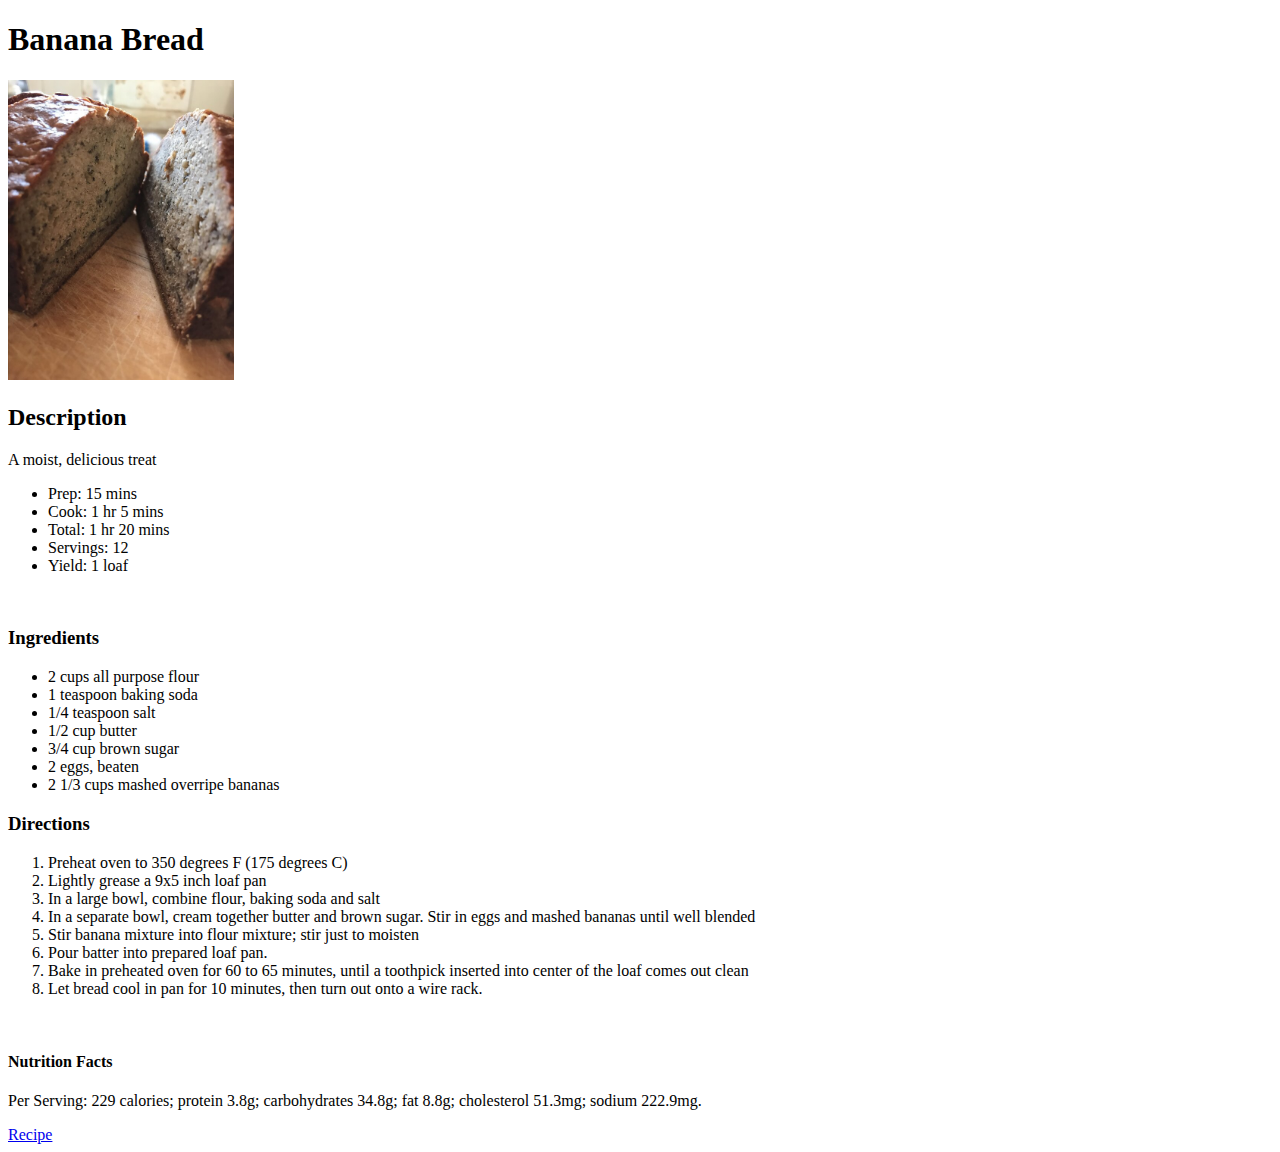
==== banana-bread.html @ 07071c1d "added recipes" ====
<!DOCTYPE html>
<html lang="en">
<head>
    <meta charset="UTF-8">
    <meta http-equiv="X-UA-Compatible" content="IE=edge">
    <meta name="viewport" content="width=device-width, initial-scale=1.0">
    <title>Banana Bread Recipe</title>
</head>
<body>
    <header>
        <h1>Banana Bread</h1>
        <img src="img/banana-bread.jpg" alt="Banana Bread" height="300">
        <h2>Description</h2>
        <p>A moist, delicious treat</p>
        <ul>
            <li>Prep: 15 mins</li>
            <li>Cook: 1 hr 5 mins</li>
            <li>Total: 1 hr 20 mins</li>
            <li>Servings: 12</li>
            <li>Yield: 1 loaf</li>
        </ul>
    </header>
    <br>
    <main>
        <h3>Ingredients</h3>
    <ul>
        <li>2 cups all purpose flour</li>
        <li>1 teaspoon baking soda</li>
        <li>1/4 teaspoon salt</li>
        <li>1/2 cup butter</li>
        <li>3/4 cup brown sugar</li>
        <li>2 eggs, beaten</li>
        <li>2 1/3 cups mashed overripe bananas</li>
    </ul>
    <h3>Directions</h3>
    <ol>
        <li>Preheat oven to 350 degrees F (175 degrees C)</li>
        <li>Lightly grease a 9x5 inch loaf pan</li>
        <li>In a large bowl, combine flour, baking soda and salt</li>
        <li>In a separate bowl, cream together butter and brown sugar. Stir in eggs and mashed bananas until well blended</li> 
        <li>Stir banana mixture into flour mixture; stir just to moisten</li>
        <li>Pour batter into prepared loaf pan.</li>
        <li>Bake in preheated oven for 60 to 65 minutes, until a toothpick inserted into center of the loaf comes out clean</li>
        <li>Let bread cool in pan for 10 minutes, then turn out onto a wire rack.</li>
    </ol>
    </main>
    <br>
    <footer>
        <h4>Nutrition Facts</h4>
        <p>Per Serving: 229 calories; protein 3.8g; carbohydrates 34.8g; fat 8.8g; cholesterol 51.3mg; sodium 222.9mg.</p>
        <a href="https://www.allrecipes.com/recipe/20144/banana-banana-bread/">Recipe</a>
    </footer>
</body>
</html>
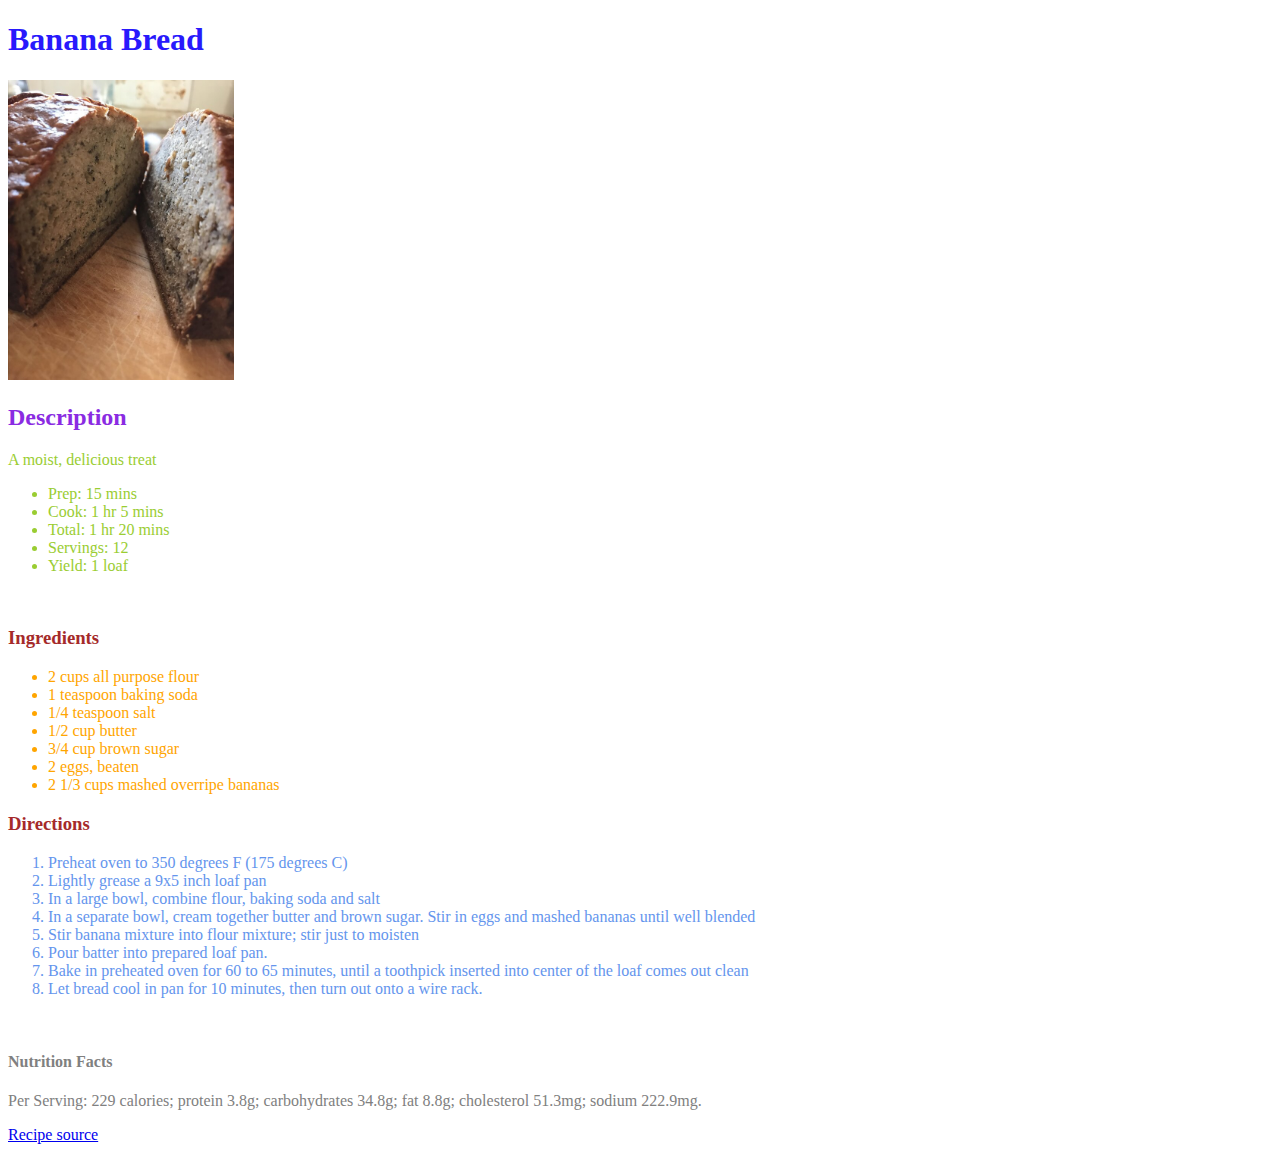
==== commit 569cbcb7: "added basic styles" ====
--- a/banana-bread.html
+++ b/banana-bread.html
@@ -5,6 +5,7 @@
     <meta http-equiv="X-UA-Compatible" content="IE=edge">
     <meta name="viewport" content="width=device-width, initial-scale=1.0">
     <title>Banana Bread Recipe</title>
+    <link rel="stylesheet" href="css/styles.css">
 </head>
 <body>
     <header>
@@ -23,7 +24,7 @@
     <br>
     <main>
         <h3>Ingredients</h3>
-    <ul>
+    <ul class="ingredients">
         <li>2 cups all purpose flour</li>
         <li>1 teaspoon baking soda</li>
         <li>1/4 teaspoon salt</li>
@@ -33,7 +34,7 @@
         <li>2 1/3 cups mashed overripe bananas</li>
     </ul>
     <h3>Directions</h3>
-    <ol>
+    <ol class="directions">
         <li>Preheat oven to 350 degrees F (175 degrees C)</li>
         <li>Lightly grease a 9x5 inch loaf pan</li>
         <li>In a large bowl, combine flour, baking soda and salt</li>
@@ -48,7 +49,7 @@
     <footer>
         <h4>Nutrition Facts</h4>
         <p>Per Serving: 229 calories; protein 3.8g; carbohydrates 34.8g; fat 8.8g; cholesterol 51.3mg; sodium 222.9mg.</p>
-        <a href="https://www.allrecipes.com/recipe/20144/banana-banana-bread/">Recipe</a>
+        <a href="https://www.allrecipes.com/recipe/20144/banana-banana-bread/">Recipe source</a>
     </footer>
 </body>
 </html>--- a/css/styles.css
+++ b/css/styles.css
@@ -0,0 +1,49 @@
+.container{
+    color: blue;
+}
+
+.ingredients{
+    color:orange;
+}
+
+.directions{
+    color:cornflowerblue
+}
+
+#information{
+    color:pink
+}
+
+#links{
+    color:darkcyan
+}
+
+nav{
+    background-color:bisque
+}
+
+header{
+    color:yellowgreen;
+}
+
+main{
+    color:green
+}
+
+footer{
+    color:gray
+}
+
+h1{
+    color:rgb(40, 25, 252);
+}
+
+h2{
+    color:blueviolet;
+}
+
+h3{
+    color:brown
+}
+
+
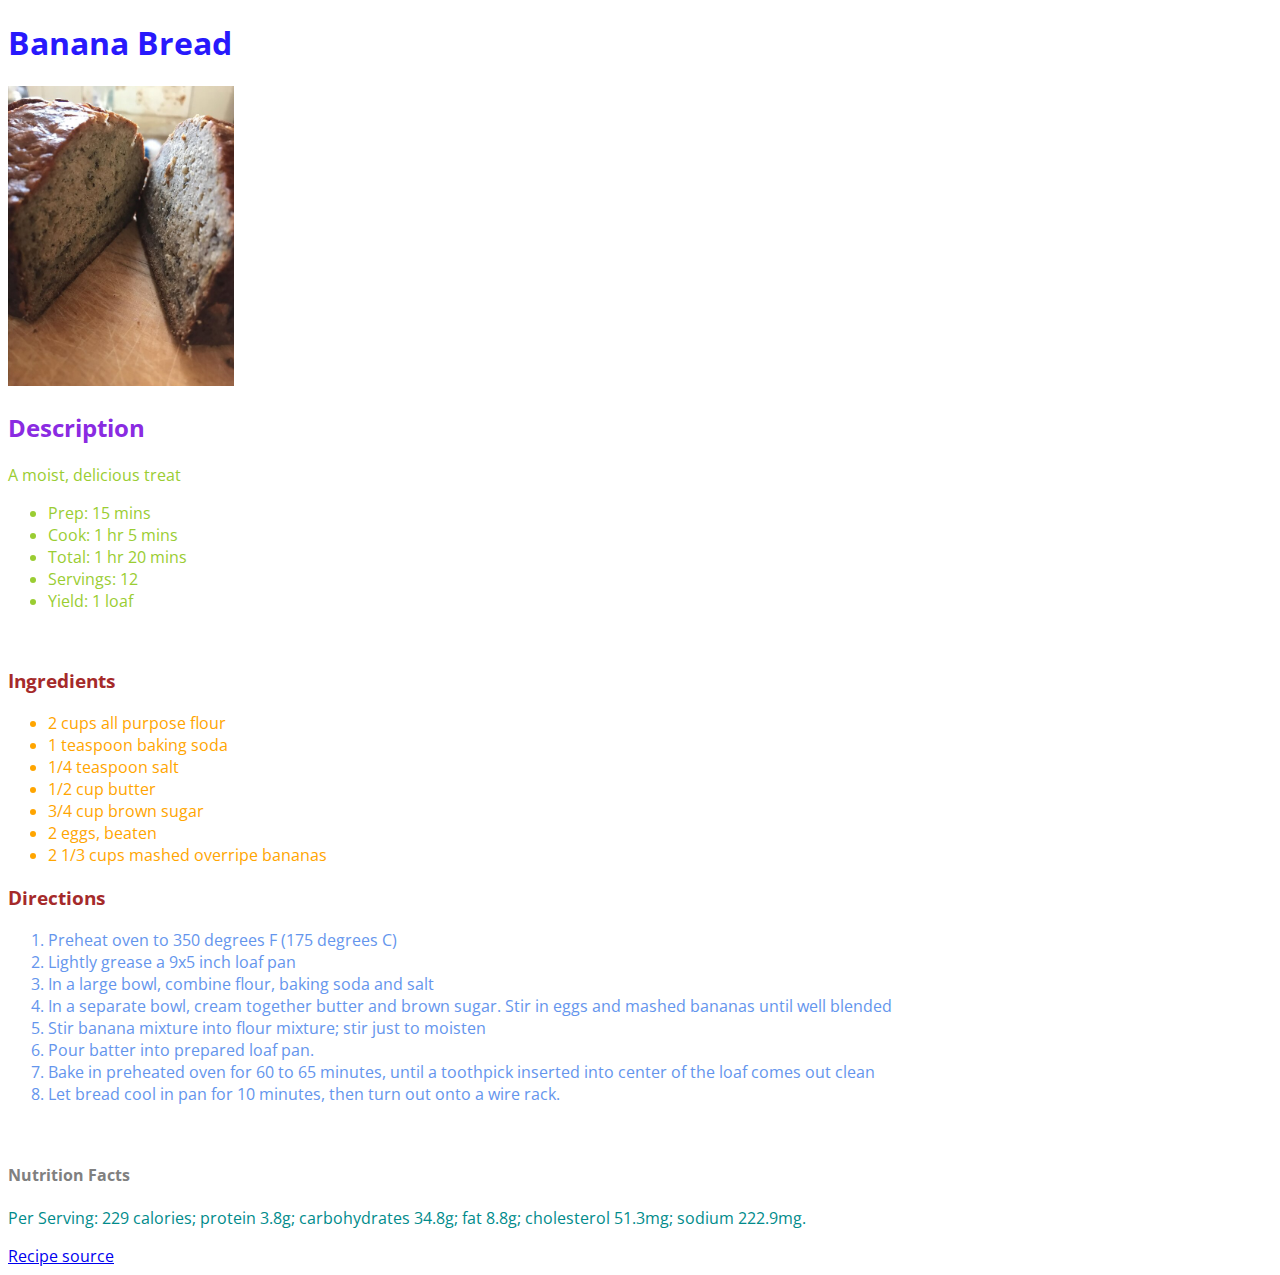
==== commit 4d8c3de8: "additions" ====
--- a/banana-bread.html
+++ b/banana-bread.html
@@ -10,7 +10,7 @@
 <body>
     <header>
         <h1>Banana Bread</h1>
-        <img src="img/banana-bread.jpg" alt="Banana Bread" height="300">
+        <img src="img/banana-bread.jpg" alt="Banana Bread">
         <h2>Description</h2>
         <p>A moist, delicious treat</p>
         <ul>
@@ -48,7 +48,7 @@
     <br>
     <footer>
         <h4>Nutrition Facts</h4>
-        <p>Per Serving: 229 calories; protein 3.8g; carbohydrates 34.8g; fat 8.8g; cholesterol 51.3mg; sodium 222.9mg.</p>
+        <p id="nutrition">Per Serving: 229 calories; protein 3.8g; carbohydrates 34.8g; fat 8.8g; cholesterol 51.3mg; sodium 222.9mg.</p>
         <a href="https://www.allrecipes.com/recipe/20144/banana-banana-bread/">Recipe source</a>
     </footer>
 </body>
--- a/css/styles.css
+++ b/css/styles.css
@@ -1,5 +1,12 @@
+@import url('https://fonts.googleapis.com/css2?family=Open+Sans:wght@400;700&display=swap');
+
+*{
+    font-family: "Open Sans", sans-serif
+}
+
 .container{
-    color: blue;
+    color: rgb(95, 95, 224);
+    background-color:antiquewhite
 }
 
 .ingredients{
@@ -10,13 +17,27 @@
     color:cornflowerblue
 }
 
+#title{
+    color:rgb(67, 160, 129)
+}
+
 #information{
     color:pink
 }
 
-#links{
+#nutrition{
     color:darkcyan
 }
+
+img{
+    height: 300px;
+    width: auto
+}
+
+a link{ color: red; }
+a visited{ color: purple; }
+a active{ color: black; }
+a hover{ color: green; }
 
 nav{
     background-color:bisque
